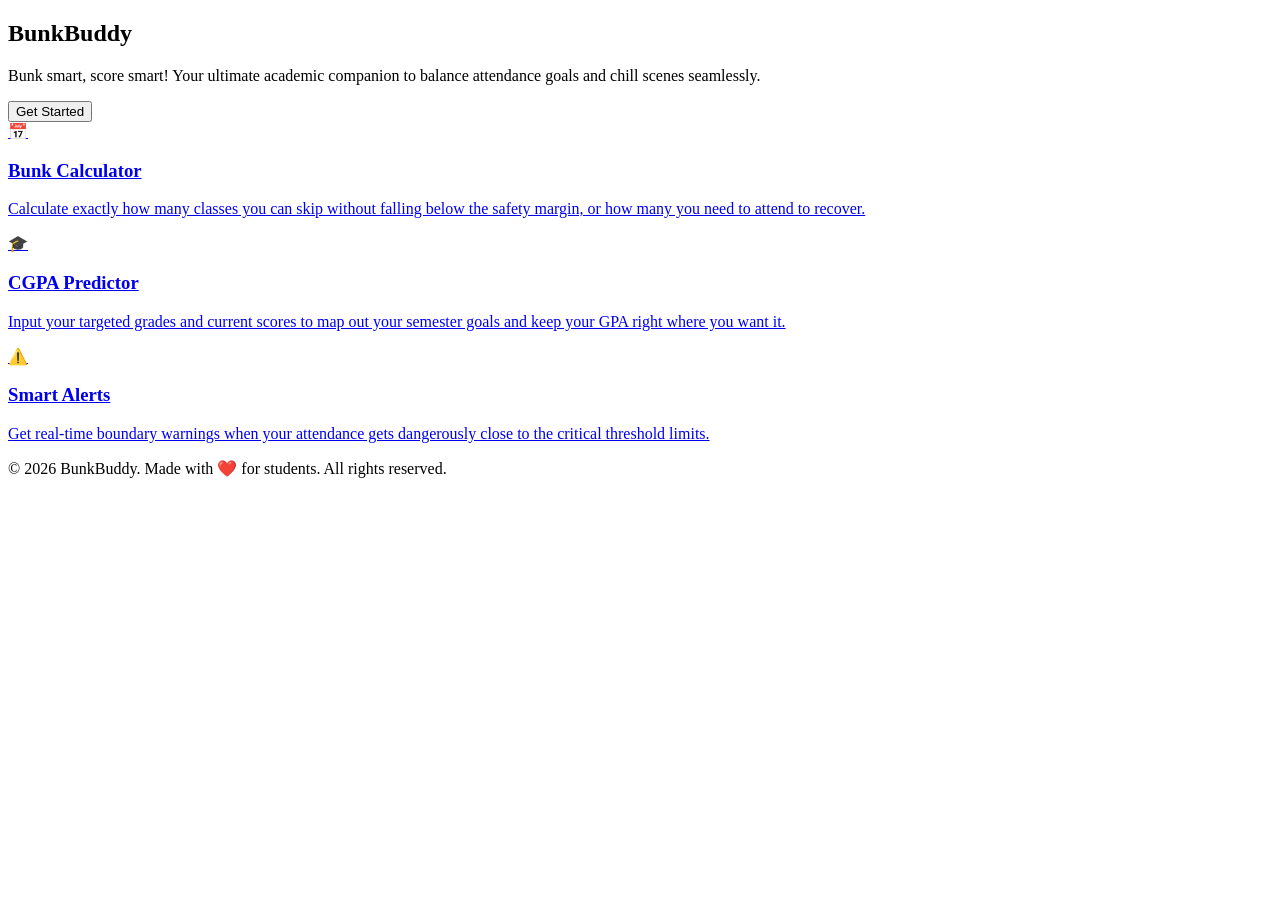
==== templates/index.html @ 1189cf68 "BunkBuddy - Initial Commit" ====
<!DOCTYPE html>
<html lang="en">

<head>
    <link rel="stylesheet" href="{{ url_for('static', filename='index.css') }}">
    <meta charset="UTF-8">
    <meta name="viewport" content="width=device-width, initial-scale=1.0">
    <title>BunkBuddy</title>
</head>

<body>
    <section class="hero">
        <h1>BunkBuddy</h1>
        <p>Bunk smart, score smart! Your ultimate academic companion to balance attendance goals and chill scenes
            seamlessly.</p>
        <button class="cta-btn">Get Started</button>
    </section>

    <section class="features">
        <div class="features-grid">

            <a href="/bunk-calculator" class="card-link">
                <div class="card card-bunk">
                    <div class="card-icon">📅</div>
                    <h3>Bunk Calculator</h3>
                    <p>Calculate exactly how many classes you can skip without falling below the safety margin, or how
                        many you need to attend to recover.</p>
                </div>
            </a>

            <a href="/cgpa-predictor" class="card-link">
                <div class="card card-cgpa">
                    <div class="card-icon">🎓</div>
                    <h3>CGPA Predictor</h3>
                    <p>Input your targeted grades and current scores to map out your semester goals and keep your GPA
                        right where you want it.</p>
                </div>
            </a>

            <a href="/smart-alerts" class="card-link">
                <div class="card card-alerts">
                    <div class="card-icon">⚠️</div>
                    <h3>Smart Alerts</h3>
                    <p>Get real-time boundary warnings when your attendance gets dangerously close to the critical
                        threshold limits.</p>
                </div>
            </a>
        </div>
    </section>
    <footer class="main-footer">
        <p>&copy; 2026 BunkBuddy. Made with ❤️ for students. All rights reserved.</p>
    </footer>
</body>

</html>
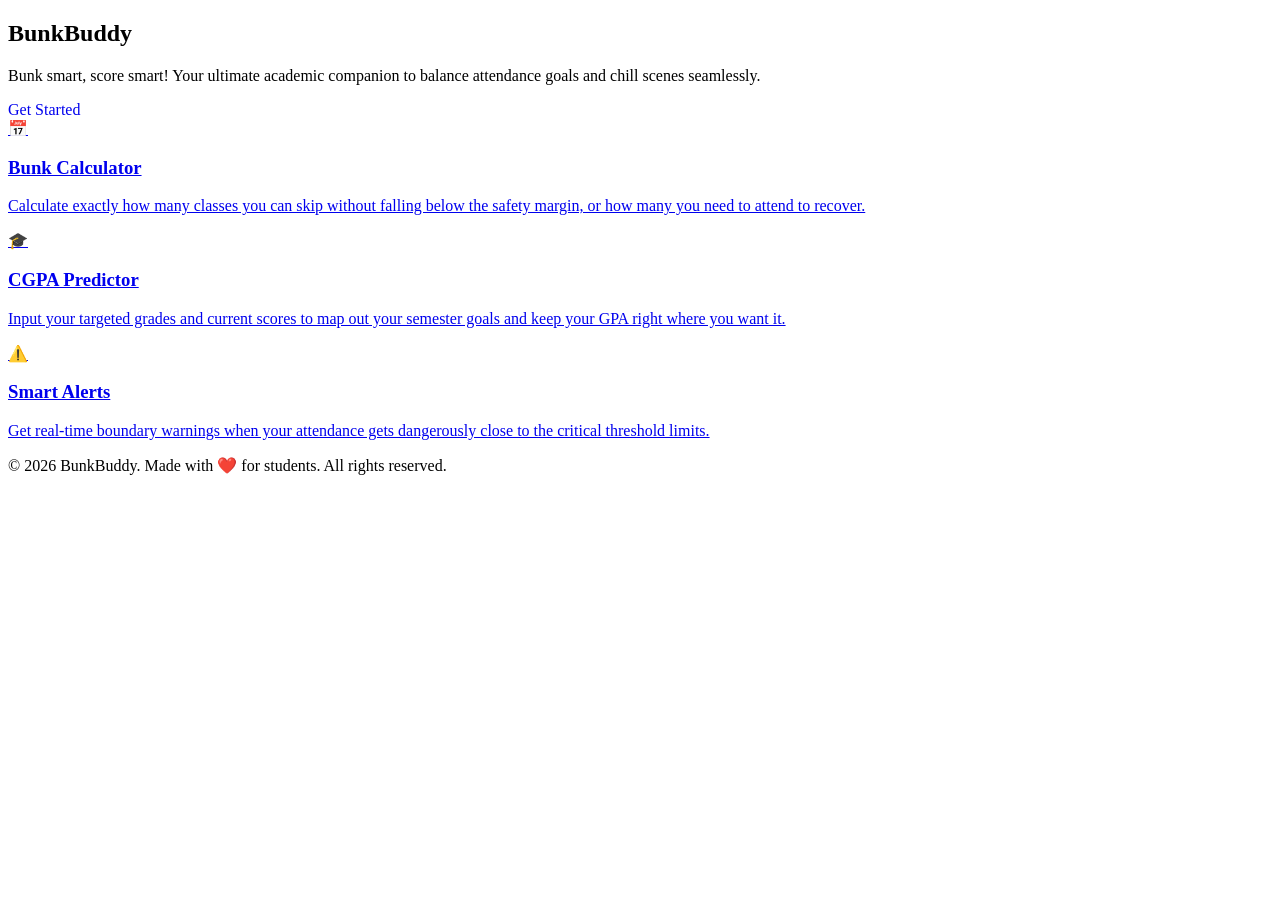
==== commit f6418e29: "Added get started page" ====
--- a/templates/index.html
+++ b/templates/index.html
@@ -13,7 +13,8 @@
         <h1>BunkBuddy</h1>
         <p>Bunk smart, score smart! Your ultimate academic companion to balance attendance goals and chill scenes
             seamlessly.</p>
-        <button class="cta-btn">Get Started</button>
+        <!-- <button class="cta-btn" action="/get-started">Get Started</button> -->
+         <a href="/get-started" class="cta-btn" style="text-decoration: none; display: inline-block; text-align: center;">Get Started</a>
     </section>
 
     <section class="features">
